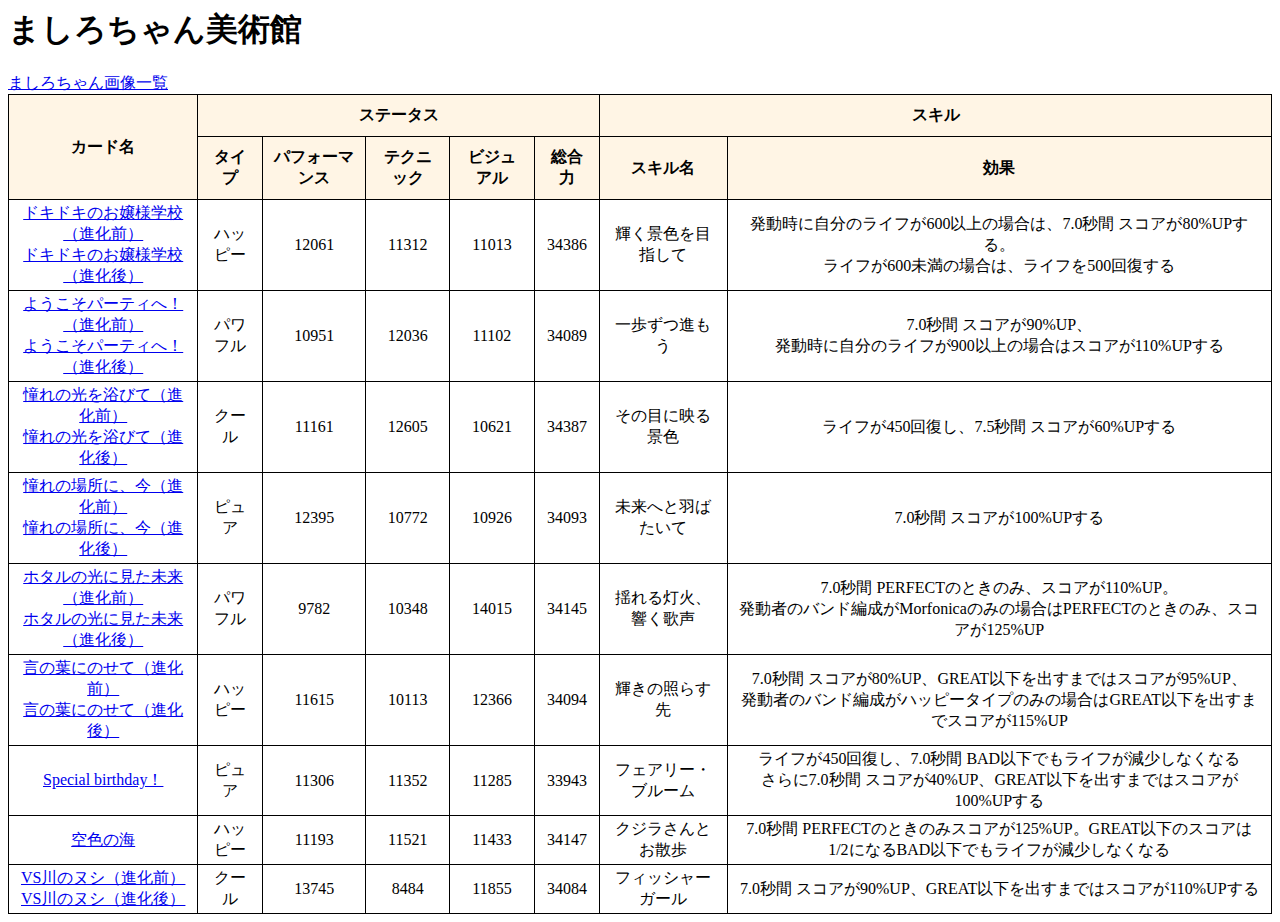
==== webapp/index.html @ dabf9b3a "新しいましろちゃんを追加" ====
<html>
	<head>
		<link rel="stylesheet" href="../css/topPage.css">
	</head>
	<body>
		<h1>ましろちゃん美術館</h1>
		<a href="./mashiro_images.html">ましろちゃん画像一覧</a>
		<table>
			<tr>
				<th rowspan="2">カード名</th>
				<th colspan="5">ステータス</th>
				<th colspan="2">スキル</th>
			</tr>
			<tr>
				<th>タイプ</th>
				<th>パフォーマンス</th>
				<th>テクニック</th>
				<th>ビジュアル</th>
				<th>総合力</th>
				<th>スキル名</th>
				<th>効果</th>
			</tr>
			<tr>
				<td>
					<a href="../image/BangDream/mashiro1.png">ドキドキのお嬢様学校（進化前）</a><br>
					<a href="../image/BangDream/mashiro2.png">ドキドキのお嬢様学校（進化後）</a>
				</td>
				<td>ハッピー</td>
				<td>12061</td>
				<td>11312</td>
				<td>11013</td>
				<td>34386</td>
				<td>輝く景色を目指して</td>
				<td>
					発動時に自分のライフが600以上の場合は、7.0秒間 スコアが80%UPする。<br>
					ライフが600未満の場合は、ライフを500回復する
				</td>
			</tr>
			<tr>
				<td>
					<a href="../image/BangDream/mashiro3.png">ようこそパーティへ！（進化前）</a><br>
					<a href="../image/BangDream/mashiro4.png">ようこそパーティへ！（進化後）</a>
				</td>
				<td>パワフル</td>
				<td>10951</td>
				<td>12036</td>
				<td>11102</td>
				<td>34089</td>
				<td>一歩ずつ進もう</td>
				<td>
					7.0秒間 スコアが90%UP、<br>
					発動時に自分のライフが900以上の場合はスコアが110%UPする
				</td>
			</tr>
			<tr>
				<td>
					<a href="../image/BangDream/mashiro5.png">憧れの光を浴びて（進化前）</a><br>
					<a href="../image/BangDream/mashiro6.png">憧れの光を浴びて（進化後）</a>
				</td>
				<td>クール</td>
				<td>11161</td>
				<td>12605</td>
				<td>10621</td>
				<td>34387</td>
				<td>その目に映る景色</td>
				<td>
					ライフが450回復し、7.5秒間 スコアが60%UPする
				</td>
			</tr>
			<tr>
				<td>
					<a href="../image/BangDream/mashiro7.png">憧れの場所に、今（進化前）</a><br>
					<a href="../image/BangDream/mashiro8.png">憧れの場所に、今（進化後）</a>
				</td>
				<td>ピュア</td>
				<td>12395</td>
				<td>10772</td>
				<td>10926</td>
				<td>34093</td>
				<td>未来へと羽ばたいて</td>
				<td>
					7.0秒間 スコアが100%UPする
				</td>
			</tr>
			<tr>
				<td>
					<a href="../image/BangDream/mashiro9.png">ホタルの光に見た未来（進化前）</a><br>
					<a href="../image/BangDream/mashiro10.png">ホタルの光に見た未来（進化後）</a>
				</td>
				<td>パワフル</td>
				<td>9782</td>
				<td>10348</td>
				<td>14015</td>
				<td>34145</td>
				<td>揺れる灯火、響く歌声</td>
				<td>
					7.0秒間 PERFECTのときのみ、スコアが110%UP。<br>
					発動者のバンド編成がMorfonicaのみの場合はPERFECTのときのみ、スコアが125%UP	
				</td>
			</tr>
			<tr>
				<td>
					<a href="../image/BangDream/mashiro11.png">言の葉にのせて（進化前）</a><br>
					<a href="../image/BangDream/mashiro12.png">言の葉にのせて（進化後）</a>
				</td>
				<td>ハッピー</td>
				<td>11615</td>
				<td>10113</td>
				<td>12366</td>
				<td>34094</td>
				<td>輝きの照らす先</td>
				<td>
					7.0秒間 スコアが80%UP、GREAT以下を出すまではスコアが95%UP、<br>
					発動者のバンド編成がハッピータイプのみの場合はGREAT以下を出すまでスコアが115%UP
				</td>
			</tr>
			<tr>
				<td>
					<a href="../image/BangDream/mashiro13.png">Special birthday！</a>
				</td>
				<td>ピュア</td>
				<td>11306</td>
				<td>11352</td>
				<td>11285</td>
				<td>33943</td>
				<td>フェアリー・ブルーム</td>
				<td>
					ライフが450回復し、7.0秒間 BAD以下でもライフが減少しなくなる<br>
					さらに7.0秒間 スコアが40%UP、GREAT以下を出すまではスコアが100%UPする
				</td>
			</tr>
			<tr>
				<td>
					<a href="../image/BangDream/mashiro14.png">空色の海</a>
				</td>
				<td>ハッピー</td>
				<td>11193</td>
				<td>11521</td>
				<td>11433</td>
				<td>34147</td>
				<td>クジラさんとお散歩</td>
				<td>
					7.0秒間 PERFECTのときのみスコアが125%UP。GREAT以下のスコアは1/2になるBAD以下でもライフが減少しなくなる
				</td>
			</tr>
			<tr>
				<td>
					<a href="../image/BangDream/mashiro15.png">VS川のヌシ（進化前）</a><br>
					<a href="../image/BangDream/mashiro16.png">VS川のヌシ（進化後）</a>
				</td>
				<td>クール</td>
				<td>13745</td>
				<td>8484</td>
				<td>11855</td>
				<td>34084</td>
				<td>フィッシャーガール</td>
				<td>
					7.0秒間 スコアが90%UP、GREAT以下を出すまではスコアが110%UPする
				</td>
			</tr>
		</table>
	</body>
</html>
---- css/topPage.css ----
table {
  border-collapse: collapse;
  width: 100%;
}
table th {/*table内のthに対して*/
  padding: 10px;/*上下左右10pxずつ*/
  background: #fff5e5;/*背景色*/
}
table td {/*table内のtdに対して*/
  padding: 3px 10px;/*上下3pxで左右10px*/
  text-align: center;
}
table th, table td {
  border: solid 1px black;
  /*実線 1px 黒*/
}
td {
}
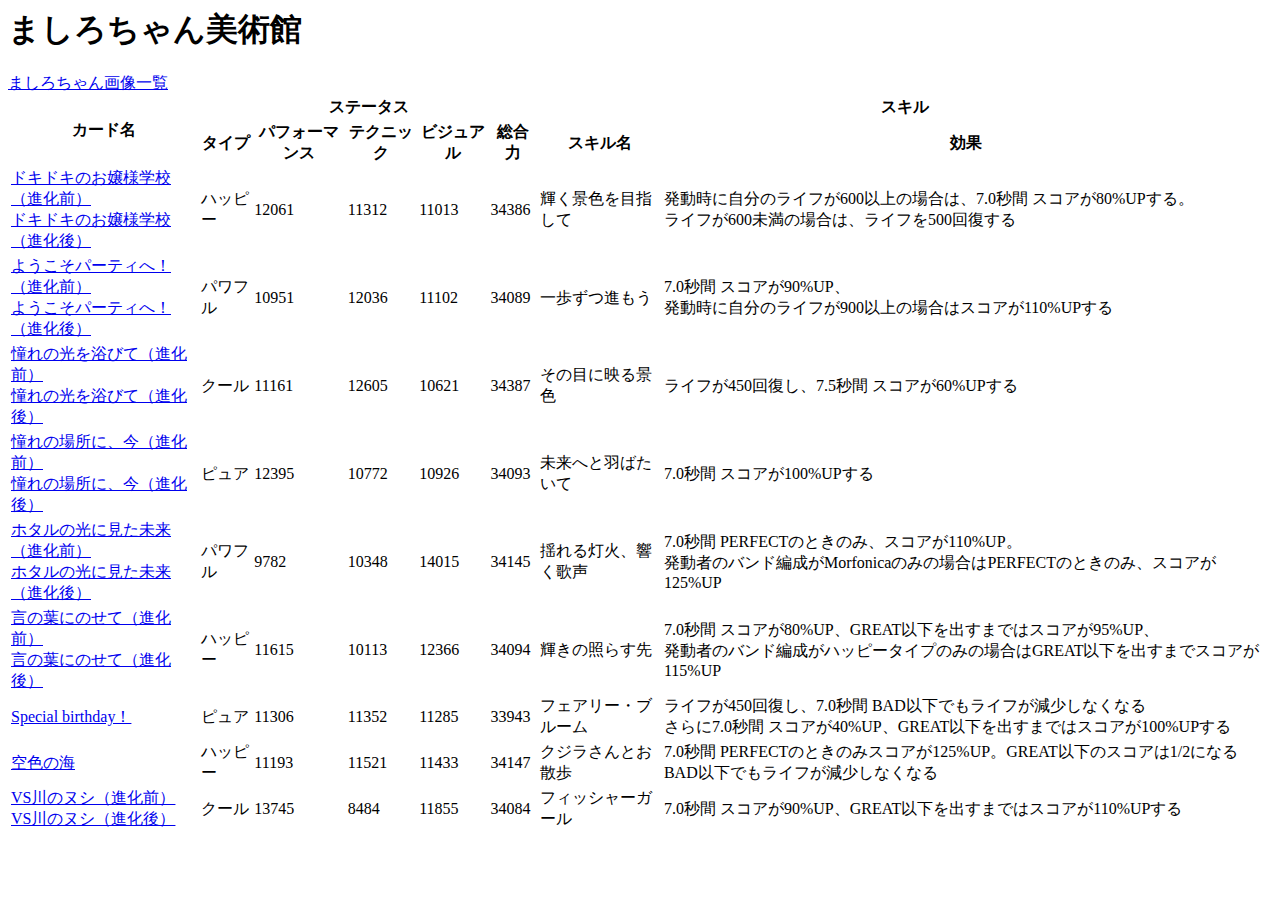
==== commit 69a14143: "TDを追加" ====
--- a/webapp/index.html
+++ b/webapp/index.html
@@ -1,5 +1,7 @@
 <html>
 	<head>
+		<title>ましろちゃん美術館</title>
+		<meta name="description" content="ましろちゃん美術館へようこそ！ここは世界一かわいい倉田ましろちゃんを眺められるサイトです。”/>
 		<link rel="stylesheet" href="../css/topPage.css">
 	</head>
 	<body>
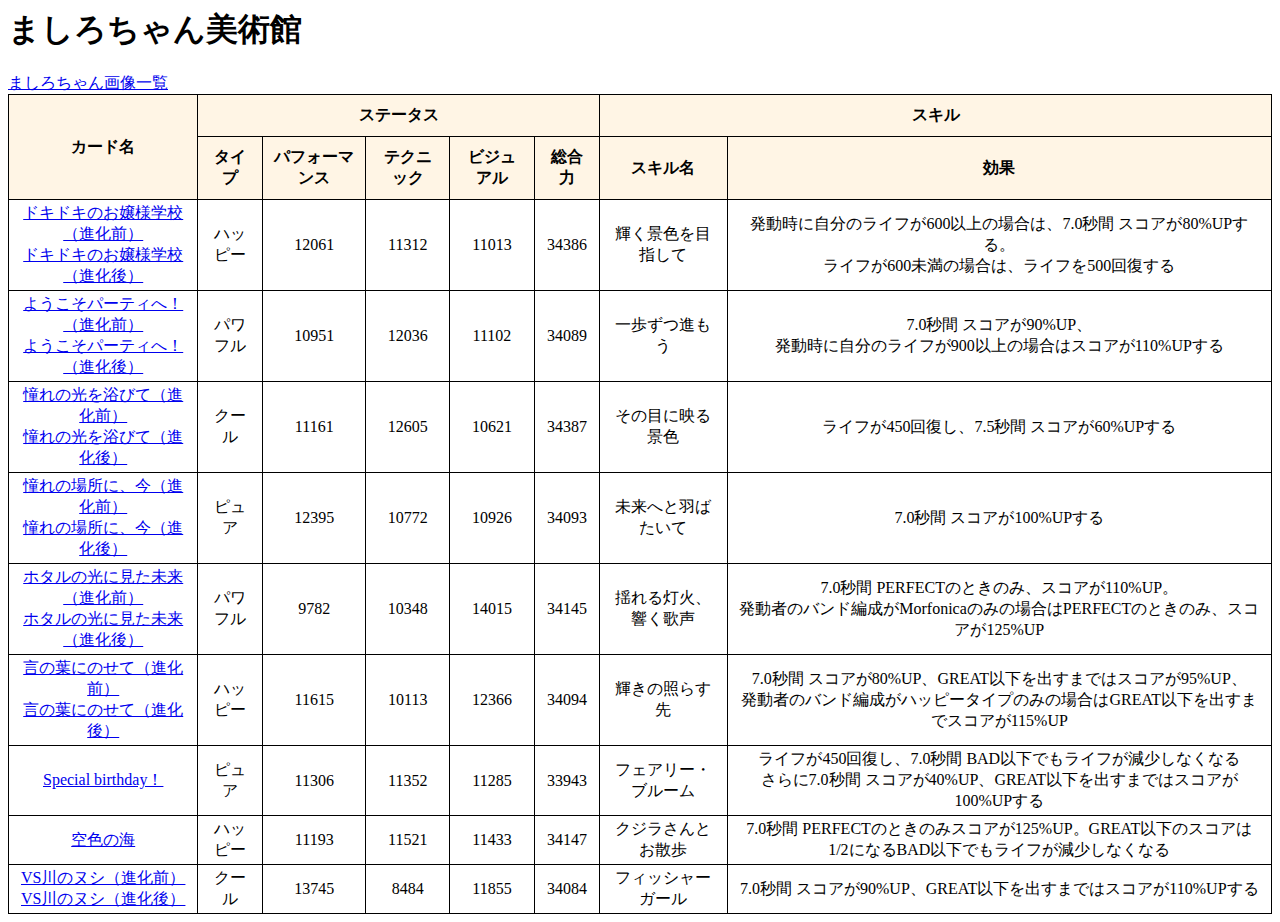
==== commit bddec71d: "TDを修正" ====
--- a/webapp/index.html
+++ b/webapp/index.html
@@ -1,7 +1,7 @@
 <html>
 	<head>
 		<title>ましろちゃん美術館</title>
-		<meta name="description" content="ましろちゃん美術館へようこそ！ここは世界一かわいい倉田ましろちゃんを眺められるサイトです。”/>
+		<meta name="description" content="ましろちゃん美術館へようこそ！ここは世界一かわいい倉田ましろちゃんを眺められるサイトです。"/>
 		<link rel="stylesheet" href="../css/topPage.css">
 	</head>
 	<body>
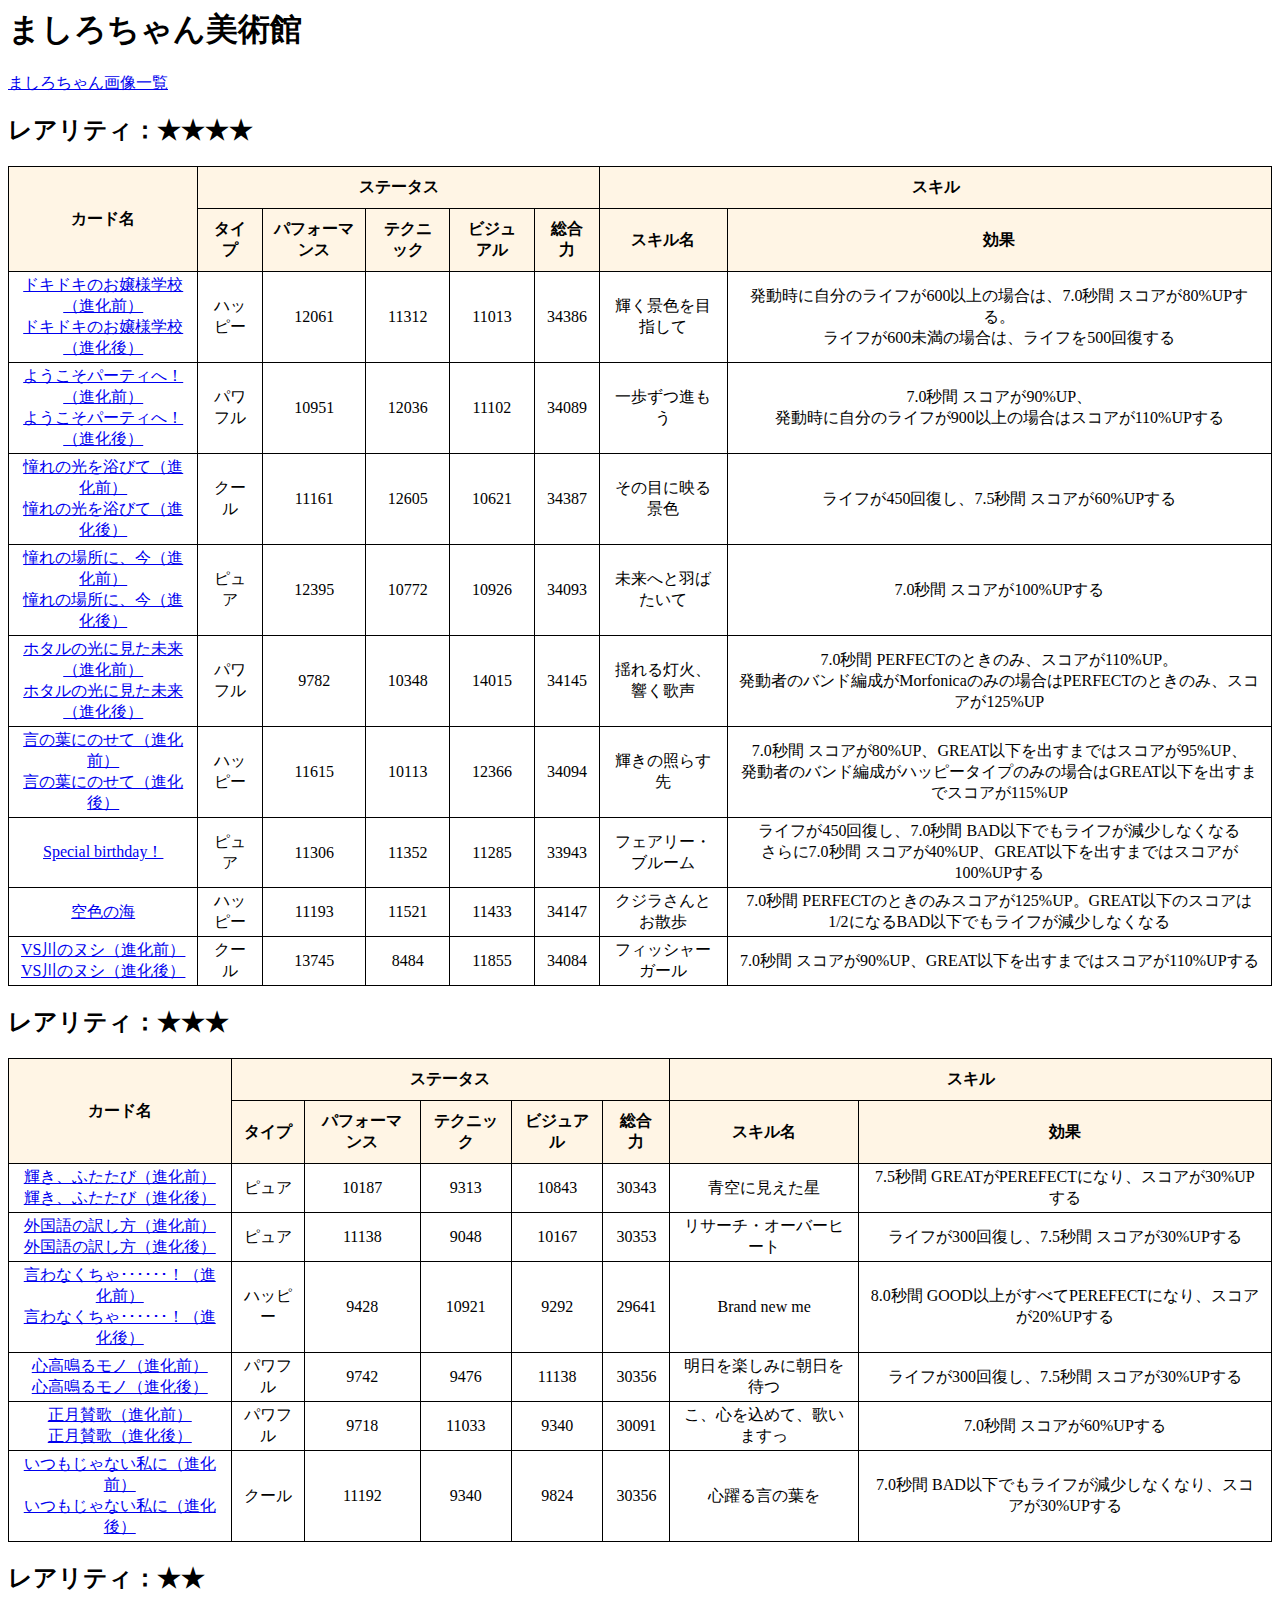
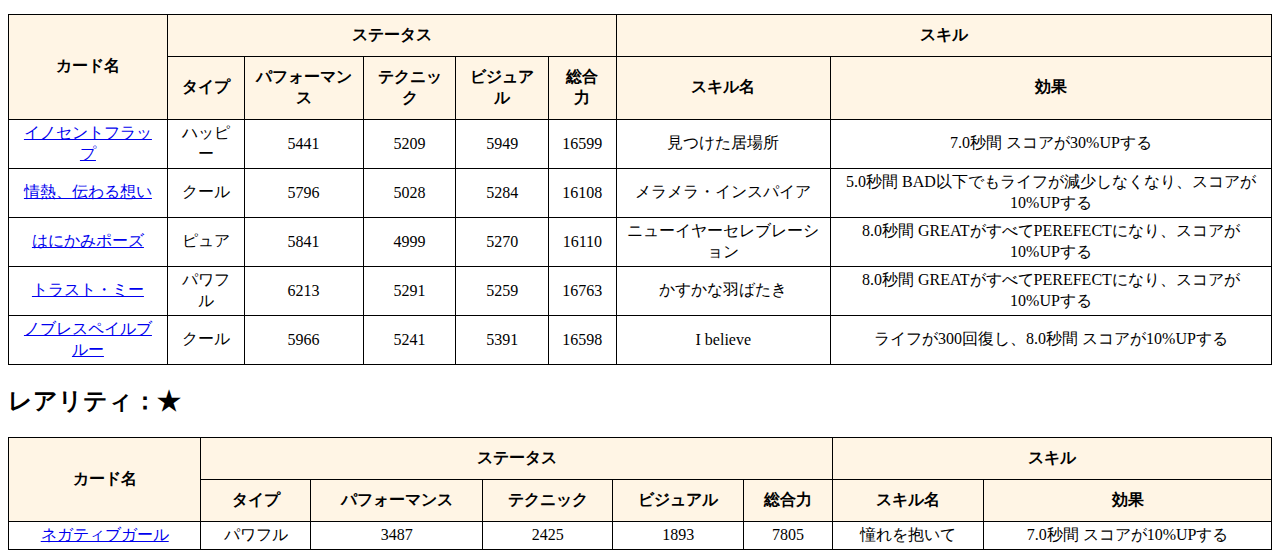
==== commit af93feac: "ましろちゃんの全画像追加" ====
--- a/webapp/index.html
+++ b/webapp/index.html
@@ -7,6 +7,7 @@
 	<body>
 		<h1>ましろちゃん美術館</h1>
 		<a href="./mashiro_images.html">ましろちゃん画像一覧</a>
+		<h2>レアリティ：★★★★</h2>
 		<table>
 			<tr>
 				<th rowspan="2">カード名</th>
@@ -24,8 +25,8 @@
 			</tr>
 			<tr>
 				<td>
-					<a href="../image/BangDream/mashiro1.png">ドキドキのお嬢様学校（進化前）</a><br>
-					<a href="../image/BangDream/mashiro2.png">ドキドキのお嬢様学校（進化後）</a>
+					<a href="../image/BangDream/4/mashiro1.png">ドキドキのお嬢様学校（進化前）</a><br>
+					<a href="../image/BangDream/4/mashiro2.png">ドキドキのお嬢様学校（進化後）</a>
 				</td>
 				<td>ハッピー</td>
 				<td>12061</td>
@@ -40,8 +41,8 @@
 			</tr>
 			<tr>
 				<td>
-					<a href="../image/BangDream/mashiro3.png">ようこそパーティへ！（進化前）</a><br>
-					<a href="../image/BangDream/mashiro4.png">ようこそパーティへ！（進化後）</a>
+					<a href="../image/BangDream/4/mashiro3.png">ようこそパーティへ！（進化前）</a><br>
+					<a href="../image/BangDream/4/mashiro4.png">ようこそパーティへ！（進化後）</a>
 				</td>
 				<td>パワフル</td>
 				<td>10951</td>
@@ -56,8 +57,8 @@
 			</tr>
 			<tr>
 				<td>
-					<a href="../image/BangDream/mashiro5.png">憧れの光を浴びて（進化前）</a><br>
-					<a href="../image/BangDream/mashiro6.png">憧れの光を浴びて（進化後）</a>
+					<a href="../image/BangDream/4/mashiro5.png">憧れの光を浴びて（進化前）</a><br>
+					<a href="../image/BangDream/4/mashiro6.png">憧れの光を浴びて（進化後）</a>
 				</td>
 				<td>クール</td>
 				<td>11161</td>
@@ -71,8 +72,8 @@
 			</tr>
 			<tr>
 				<td>
-					<a href="../image/BangDream/mashiro7.png">憧れの場所に、今（進化前）</a><br>
-					<a href="../image/BangDream/mashiro8.png">憧れの場所に、今（進化後）</a>
+					<a href="../image/BangDream/4/mashiro7.png">憧れの場所に、今（進化前）</a><br>
+					<a href="../image/BangDream/4/mashiro8.png">憧れの場所に、今（進化後）</a>
 				</td>
 				<td>ピュア</td>
 				<td>12395</td>
@@ -86,8 +87,8 @@
 			</tr>
 			<tr>
 				<td>
-					<a href="../image/BangDream/mashiro9.png">ホタルの光に見た未来（進化前）</a><br>
-					<a href="../image/BangDream/mashiro10.png">ホタルの光に見た未来（進化後）</a>
+					<a href="../image/BangDream/4/mashiro9.png">ホタルの光に見た未来（進化前）</a><br>
+					<a href="../image/BangDream/4/mashiro10.png">ホタルの光に見た未来（進化後）</a>
 				</td>
 				<td>パワフル</td>
 				<td>9782</td>
@@ -102,8 +103,8 @@
 			</tr>
 			<tr>
 				<td>
-					<a href="../image/BangDream/mashiro11.png">言の葉にのせて（進化前）</a><br>
-					<a href="../image/BangDream/mashiro12.png">言の葉にのせて（進化後）</a>
+					<a href="../image/BangDream/4/mashiro11.png">言の葉にのせて（進化前）</a><br>
+					<a href="../image/BangDream/4/mashiro12.png">言の葉にのせて（進化後）</a>
 				</td>
 				<td>ハッピー</td>
 				<td>11615</td>
@@ -118,7 +119,7 @@
 			</tr>
 			<tr>
 				<td>
-					<a href="../image/BangDream/mashiro13.png">Special birthday！</a>
+					<a href="../image/BangDream/4/mashiro13.png">Special birthday！</a>
 				</td>
 				<td>ピュア</td>
 				<td>11306</td>
@@ -133,7 +134,7 @@
 			</tr>
 			<tr>
 				<td>
-					<a href="../image/BangDream/mashiro14.png">空色の海</a>
+					<a href="../image/BangDream/4/mashiro14.png">空色の海</a>
 				</td>
 				<td>ハッピー</td>
 				<td>11193</td>
@@ -147,8 +148,8 @@
 			</tr>
 			<tr>
 				<td>
-					<a href="../image/BangDream/mashiro15.png">VS川のヌシ（進化前）</a><br>
-					<a href="../image/BangDream/mashiro16.png">VS川のヌシ（進化後）</a>
+					<a href="../image/BangDream/4/mashiro15.png">VS川のヌシ（進化前）</a><br>
+					<a href="../image/BangDream/4/mashiro16.png">VS川のヌシ（進化後）</a>
 				</td>
 				<td>クール</td>
 				<td>13745</td>
@@ -161,5 +162,230 @@
 				</td>
 			</tr>
 		</table>
+		<h2>レアリティ：★★★</h2>
+		<table>
+			<tr>
+				<th rowspan="2">カード名</th>
+				<th colspan="5">ステータス</th>
+				<th colspan="2">スキル</th>
+			</tr>
+			<tr>
+				<th>タイプ</th>
+				<th>パフォーマンス</th>
+				<th>テクニック</th>
+				<th>ビジュアル</th>
+				<th>総合力</th>
+				<th>スキル名</th>
+				<th>効果</th>
+			</tr>
+			<tr>
+				<td>
+					<a href="../image/BangDream/3/mashiro1.png">輝き、ふたたび（進化前）</a><br>
+					<a href="../image/BangDream/3/mashiro2.png">輝き、ふたたび（進化後）</a>
+				</td>
+				<td>ピュア</td>
+				<td>10187</td>
+				<td>9313</td>
+				<td>10843</td>
+				<td>30343</td>
+				<td>青空に見えた星</td>
+				<td>
+					7.5秒間 GREATがPEREFECTになり、スコアが30%UPする
+				</td>
+			</tr>
+			<tr>
+				<td>
+					<a href="../image/BangDream/3/mashiro3.png">外国語の訳し方（進化前）</a><br>
+					<a href="../image/BangDream/3/mashiro4.png">外国語の訳し方（進化後）</a>
+				</td>
+				<td>ピュア</td>
+				<td>11138</td>
+				<td>9048</td>
+				<td>10167</td>
+				<td>30353</td>
+				<td>リサーチ・オーバーヒート</td>
+				<td>
+					ライフが300回復し、7.5秒間 スコアが30%UPする
+				</td>
+			</tr>
+			<tr>
+				<td>
+					<a href="../image/BangDream/3/mashiro5.png">言わなくちゃ･･････！（進化前）</a><br>
+					<a href="../image/BangDream/3/mashiro6.png">言わなくちゃ･･････！（進化後）</a>
+				</td>
+				<td>ハッピー</td>
+				<td>9428</td>
+				<td>10921</td>
+				<td>9292</td>
+				<td>29641</td>
+				<td>Brand new me</td>
+				<td>
+					8.0秒間 GOOD以上がすべてPEREFECTになり、スコアが20%UPする
+				</td>
+			</tr>
+			<tr>
+				<td>
+					<a href="../image/BangDream/3/mashiro7.png">心高鳴るモノ（進化前）</a><br>
+					<a href="../image/BangDream/3/mashiro8.png">心高鳴るモノ（進化後）</a>
+				</td>
+				<td>パワフル</td>
+				<td>9742</td>
+				<td>9476</td>
+				<td>11138</td>
+				<td>30356</td>
+				<td>明日を楽しみに朝日を待つ</td>
+				<td>
+					ライフが300回復し、7.5秒間 スコアが30%UPする
+				</td>
+			</tr>
+			<tr>
+				<td>
+					<a href="../image/BangDream/3/mashiro9.png">正月賛歌（進化前）</a><br>
+					<a href="../image/BangDream/3/mashiro10.png">正月賛歌（進化後）</a>
+				</td>
+				<td>パワフル</td>
+				<td>9718</td>
+				<td>11033</td>
+				<td>9340</td>
+				<td>30091</td>
+				<td>こ、心を込めて、歌いますっ</td>
+				<td>
+					7.0秒間 スコアが60%UPする
+				</td>
+			</tr>
+			<tr>
+				<td>
+					<a href="../image/BangDream/3/mashiro11.png">いつもじゃない私に（進化前）</a><br>
+					<a href="../image/BangDream/3/mashiro12.png">いつもじゃない私に（進化後）</a>
+				</td>
+				<td>クール</td>
+				<td>11192</td>
+				<td>9340</td>
+				<td>9824</td>
+				<td>30356</td>
+				<td>心躍る言の葉を</td>
+				<td>
+					7.0秒間 BAD以下でもライフが減少しなくなり、スコアが30%UPする
+				</td>
+			</tr>
+		</table>
+		<h2>レアリティ：★★</h2>
+		<table>
+			<tr>
+				<th rowspan="2">カード名</th>
+				<th colspan="5">ステータス</th>
+				<th colspan="2">スキル</th>
+			</tr>
+			<tr>
+				<th>タイプ</th>
+				<th>パフォーマンス</th>
+				<th>テクニック</th>
+				<th>ビジュアル</th>
+				<th>総合力</th>
+				<th>スキル名</th>
+				<th>効果</th>
+			</tr>
+			<tr>
+				<td>
+					<a href="../image/BangDream/2/mashiro1.png">イノセントフラップ</a>
+				</td>
+				<td>ハッピー</td>
+				<td>5441</td>
+				<td>5209</td>
+				<td>5949</td>
+				<td>16599</td>
+				<td>見つけた居場所</td>
+				<td>
+					7.0秒間 スコアが30%UPする
+				</td>
+			</tr>
+			<tr>
+				<td>
+					<a href="../image/BangDream/2/mashiro2.png">情熱、伝わる想い</a>
+				</td>
+				<td>クール</td>
+				<td>5796</td>
+				<td>5028</td>
+				<td>5284</td>
+				<td>16108</td>
+				<td>メラメラ・インスパイア</td>
+				<td>
+					5.0秒間 BAD以下でもライフが減少しなくなり、スコアが10%UPする
+				</td>
+			</tr>
+			<tr>
+				<td>
+					<a href="../image/BangDream/2/mashiro3.png">はにかみポーズ</a>
+				</td>
+				<td>ピュア</td>
+				<td>5841</td>
+				<td>4999</td>
+				<td>5270</td>
+				<td>16110</td>
+				<td>ニューイヤーセレブレーション</td>
+				<td>
+					8.0秒間 GREATがすべてPEREFECTになり、スコアが10%UPする
+				</td>
+			</tr>
+			<tr>
+				<td>
+					<a href="../image/BangDream/2/mashiro4.png">トラスト・ミー</a>
+				</td>
+				<td>パワフル</td>
+				<td>6213</td>
+				<td>5291</td>
+				<td>5259</td>
+				<td>16763</td>
+				<td>かすかな羽ばたき</td>
+				<td>
+					8.0秒間 GREATがすべてPEREFECTになり、スコアが10%UPする
+				</td>
+			</tr>
+			<tr>
+				<td>
+					<a href="../image/BangDream/2/mashiro5.png">ノブレスペイルブルー</a>
+				</td>
+				<td>クール</td>
+				<td>5966</td>
+				<td>5241</td>
+				<td>5391</td>
+				<td>16598</td>
+				<td>I believe</td>
+				<td>
+					ライフが300回復し、8.0秒間 スコアが10%UPする
+				</td>
+			</tr>
+		</table>
+		<h2>レアリティ：★</h2>
+		<table>
+			<tr>
+				<th rowspan="2">カード名</th>
+				<th colspan="5">ステータス</th>
+				<th colspan="2">スキル</th>
+			</tr>
+			<tr>
+				<th>タイプ</th>
+				<th>パフォーマンス</th>
+				<th>テクニック</th>
+				<th>ビジュアル</th>
+				<th>総合力</th>
+				<th>スキル名</th>
+				<th>効果</th>
+			</tr>
+			<tr>
+				<td>
+					<a href="../image/BangDream/1/mashiro1.png">ネガティブガール</a>
+				</td>
+				<td>パワフル</td>
+				<td>3487</td>
+				<td>2425</td>
+				<td>1893</td>
+				<td>7805</td>
+				<td>憧れを抱いて</td>
+				<td>
+					7.0秒間 スコアが10%UPする
+				</td>
+			</tr>
+		</table>
 	</body>
 </html>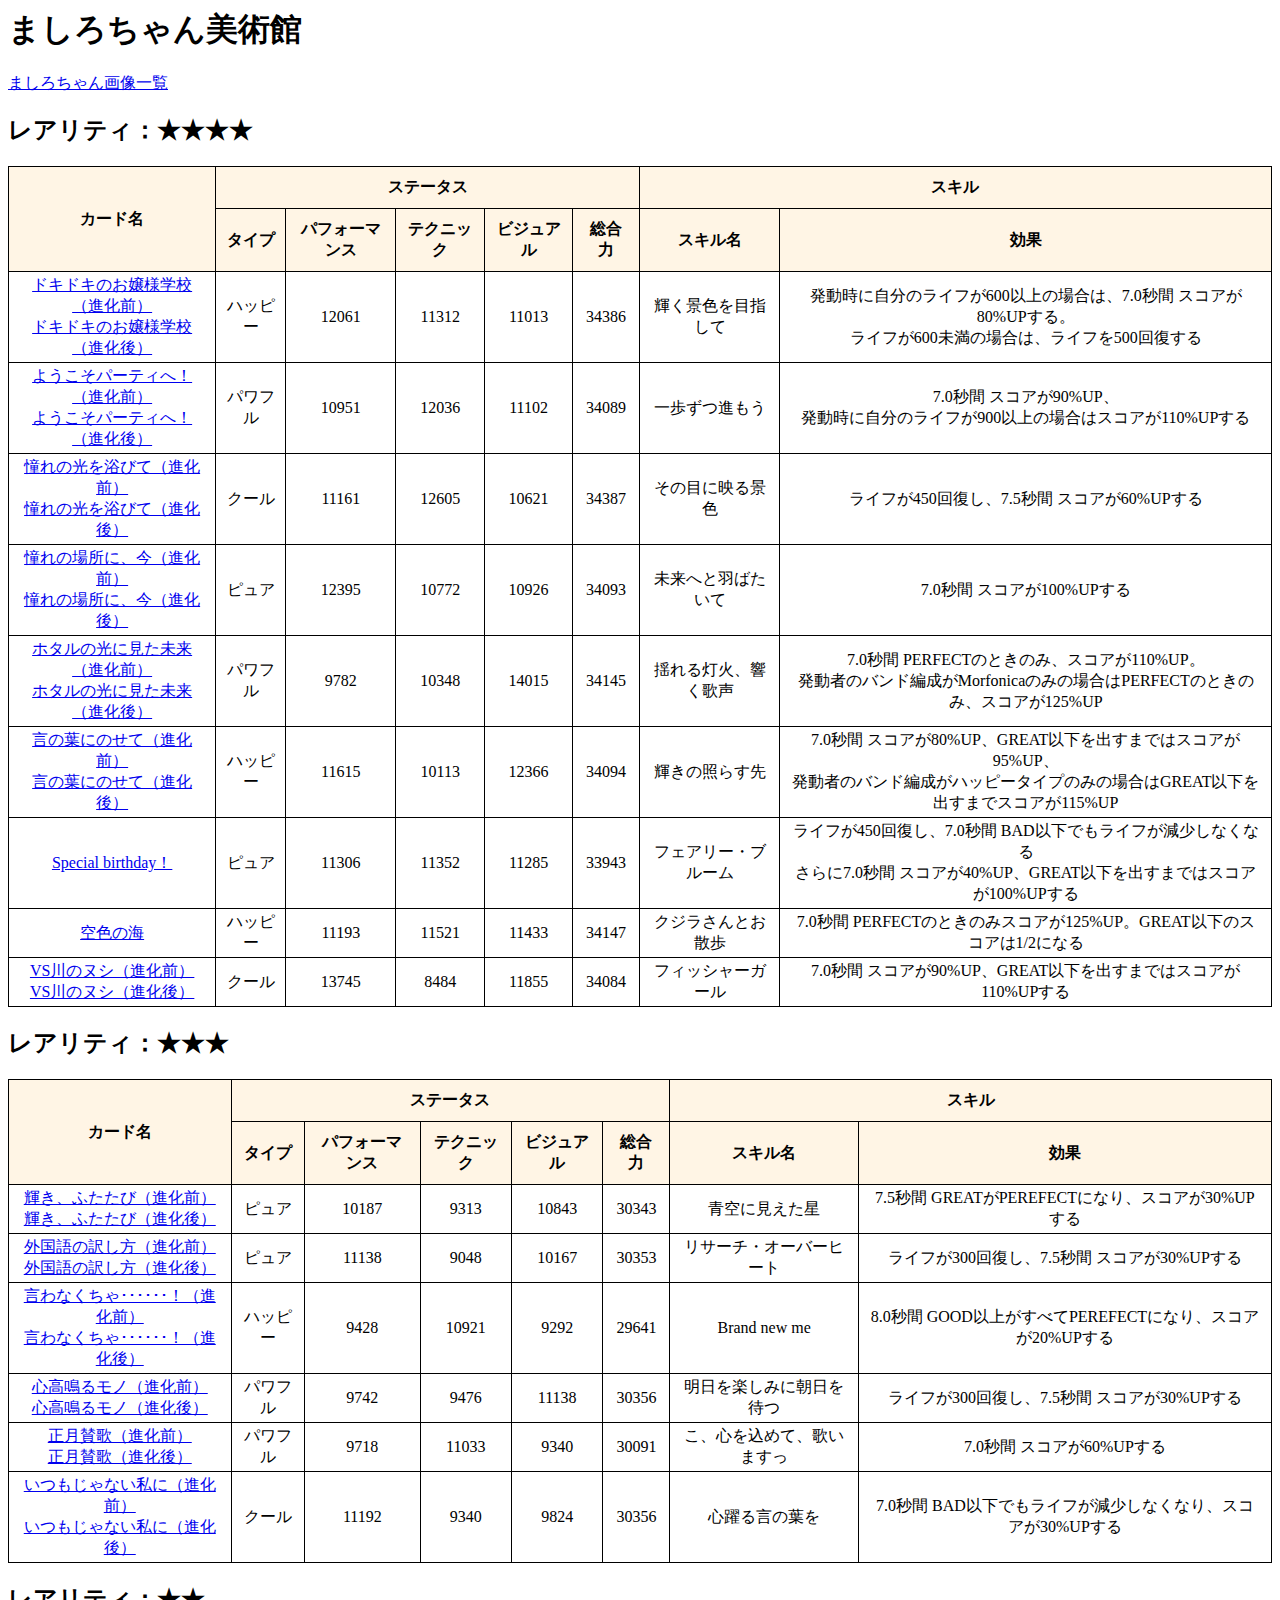
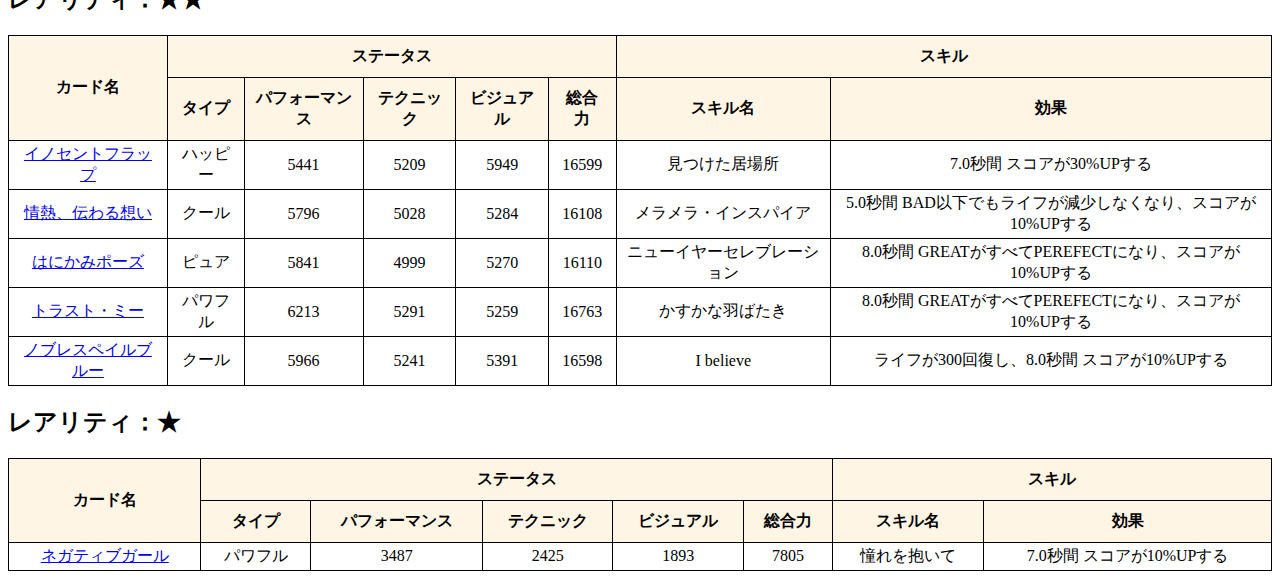
==== commit 6ec8bf43: "修正" ====
--- a/webapp/index.html
+++ b/webapp/index.html
@@ -143,7 +143,7 @@
 				<td>34147</td>
 				<td>クジラさんとお散歩</td>
 				<td>
-					7.0秒間 PERFECTのときのみスコアが125%UP。GREAT以下のスコアは1/2になるBAD以下でもライフが減少しなくなる
+					7.0秒間 PERFECTのときのみスコアが125%UP。GREAT以下のスコアは1/2になる
 				</td>
 			</tr>
 			<tr>
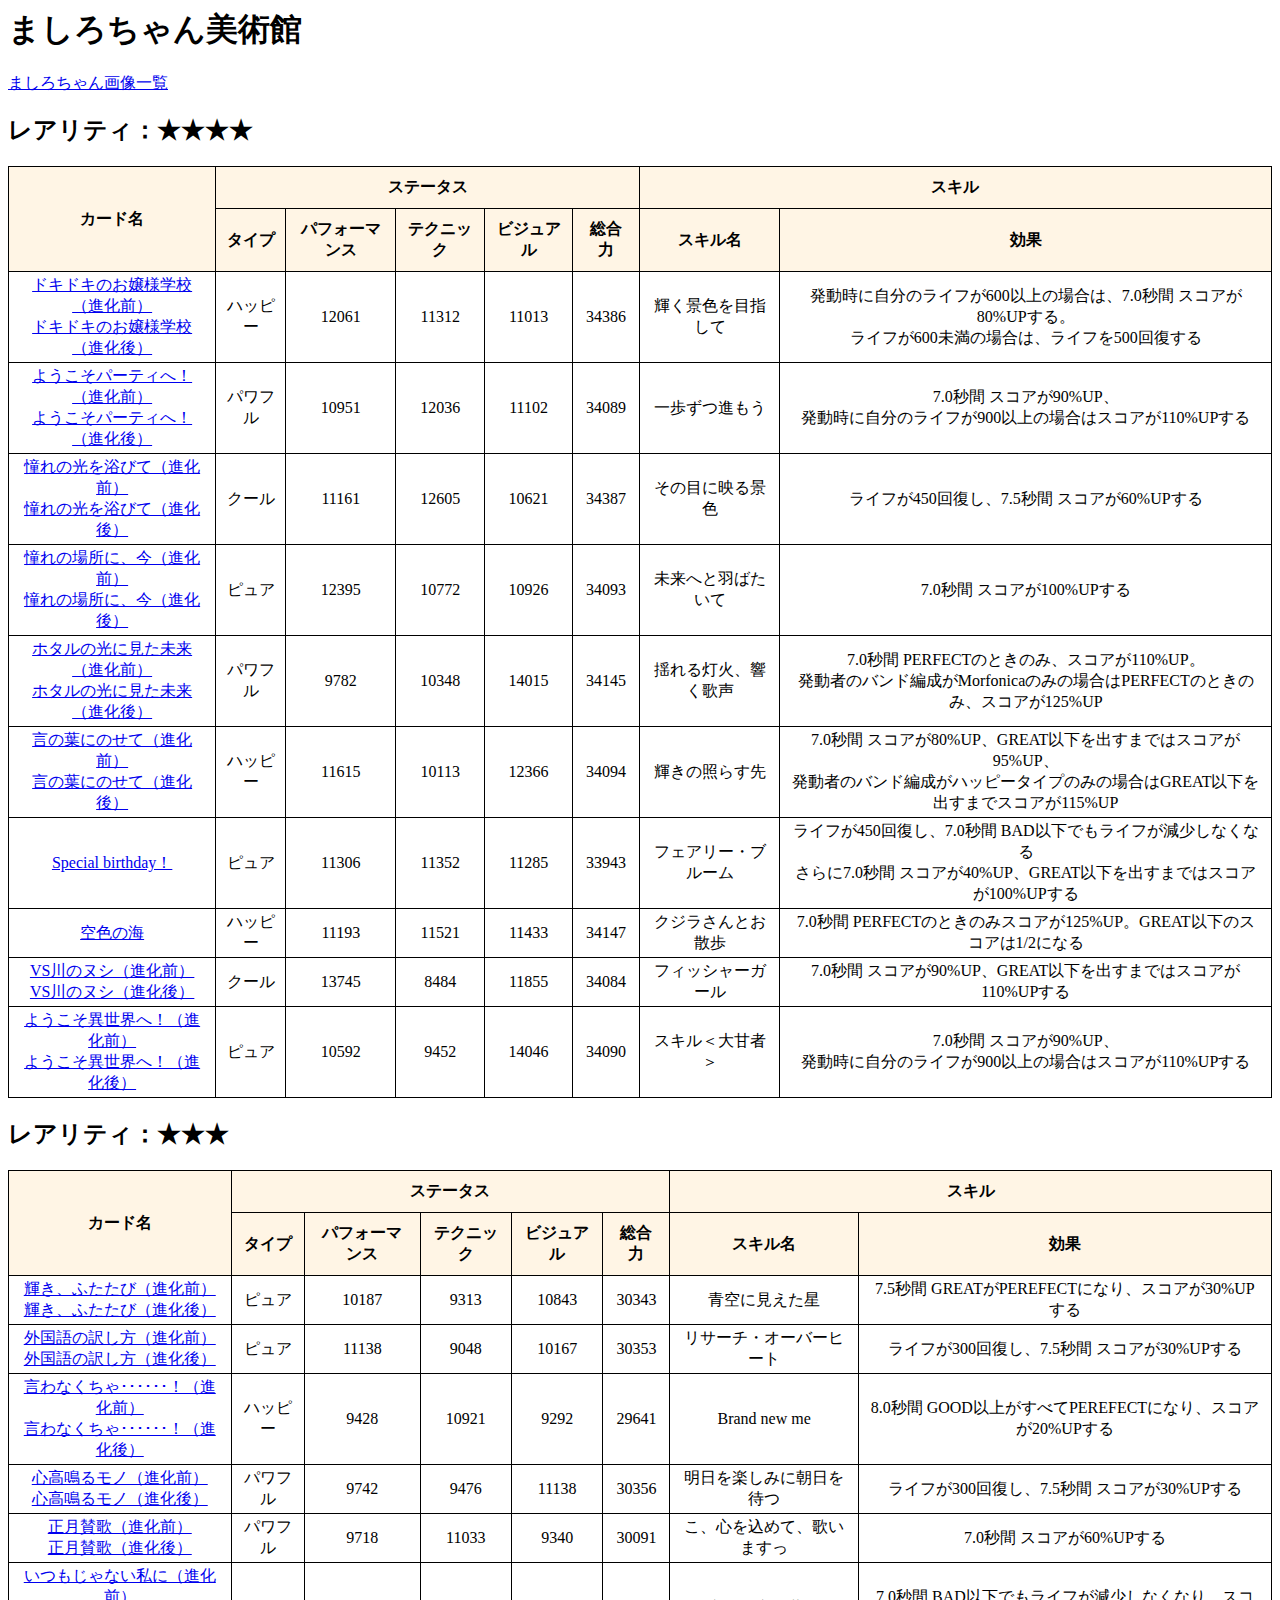
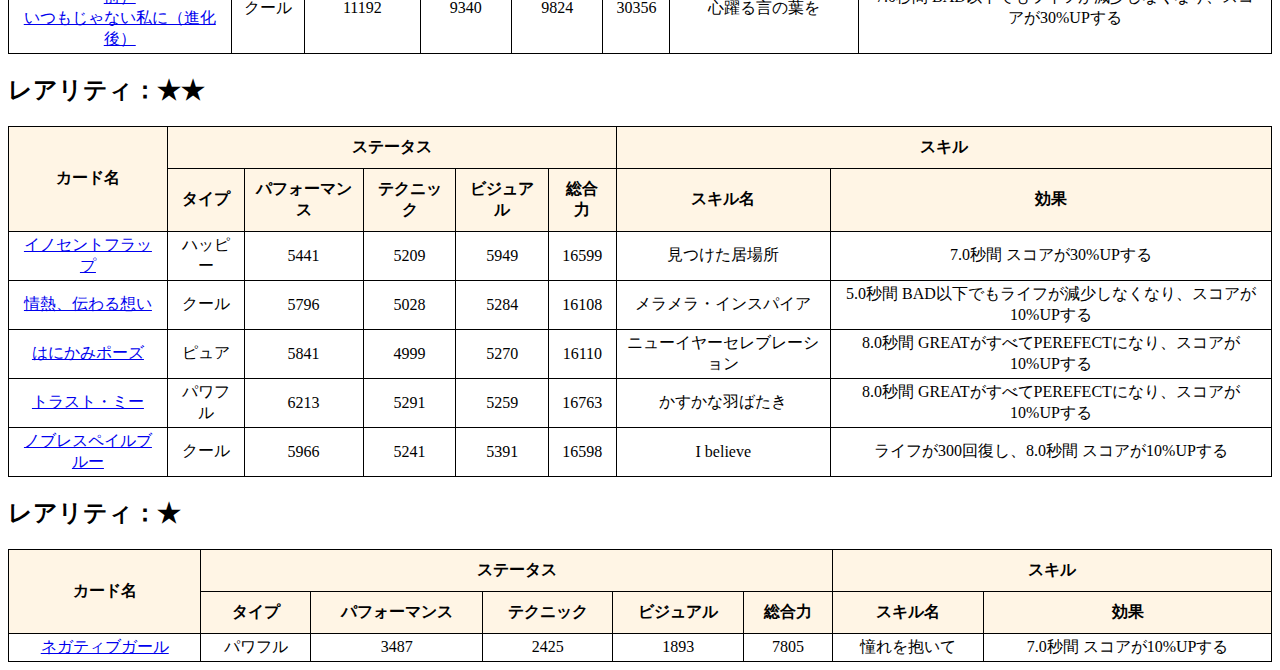
==== commit dec38ec6: "新しいましろちゃん追加" ====
--- a/webapp/index.html
+++ b/webapp/index.html
@@ -161,6 +161,22 @@
 					7.0秒間 スコアが90%UP、GREAT以下を出すまではスコアが110%UPする
 				</td>
 			</tr>
+			<tr>
+				<td>
+					<a href="../image/BangDream/4/mashiro17.png">ようこそ異世界へ！（進化前）</a><br>
+					<a href="../image/BangDream/4/mashiro18.png">ようこそ異世界へ！（進化後）</a>
+				</td>
+				<td>ピュア</td>
+				<td>10592</td>
+				<td>9452</td>
+				<td>14046</td>
+				<td>34090</td>
+				<td>スキル＜大甘者＞</td>
+				<td>
+					7.0秒間 スコアが90%UP、<br>
+					発動時に自分のライフが900以上の場合はスコアが110%UPする
+				</td>
+			</tr>
 		</table>
 		<h2>レアリティ：★★★</h2>
 		<table>
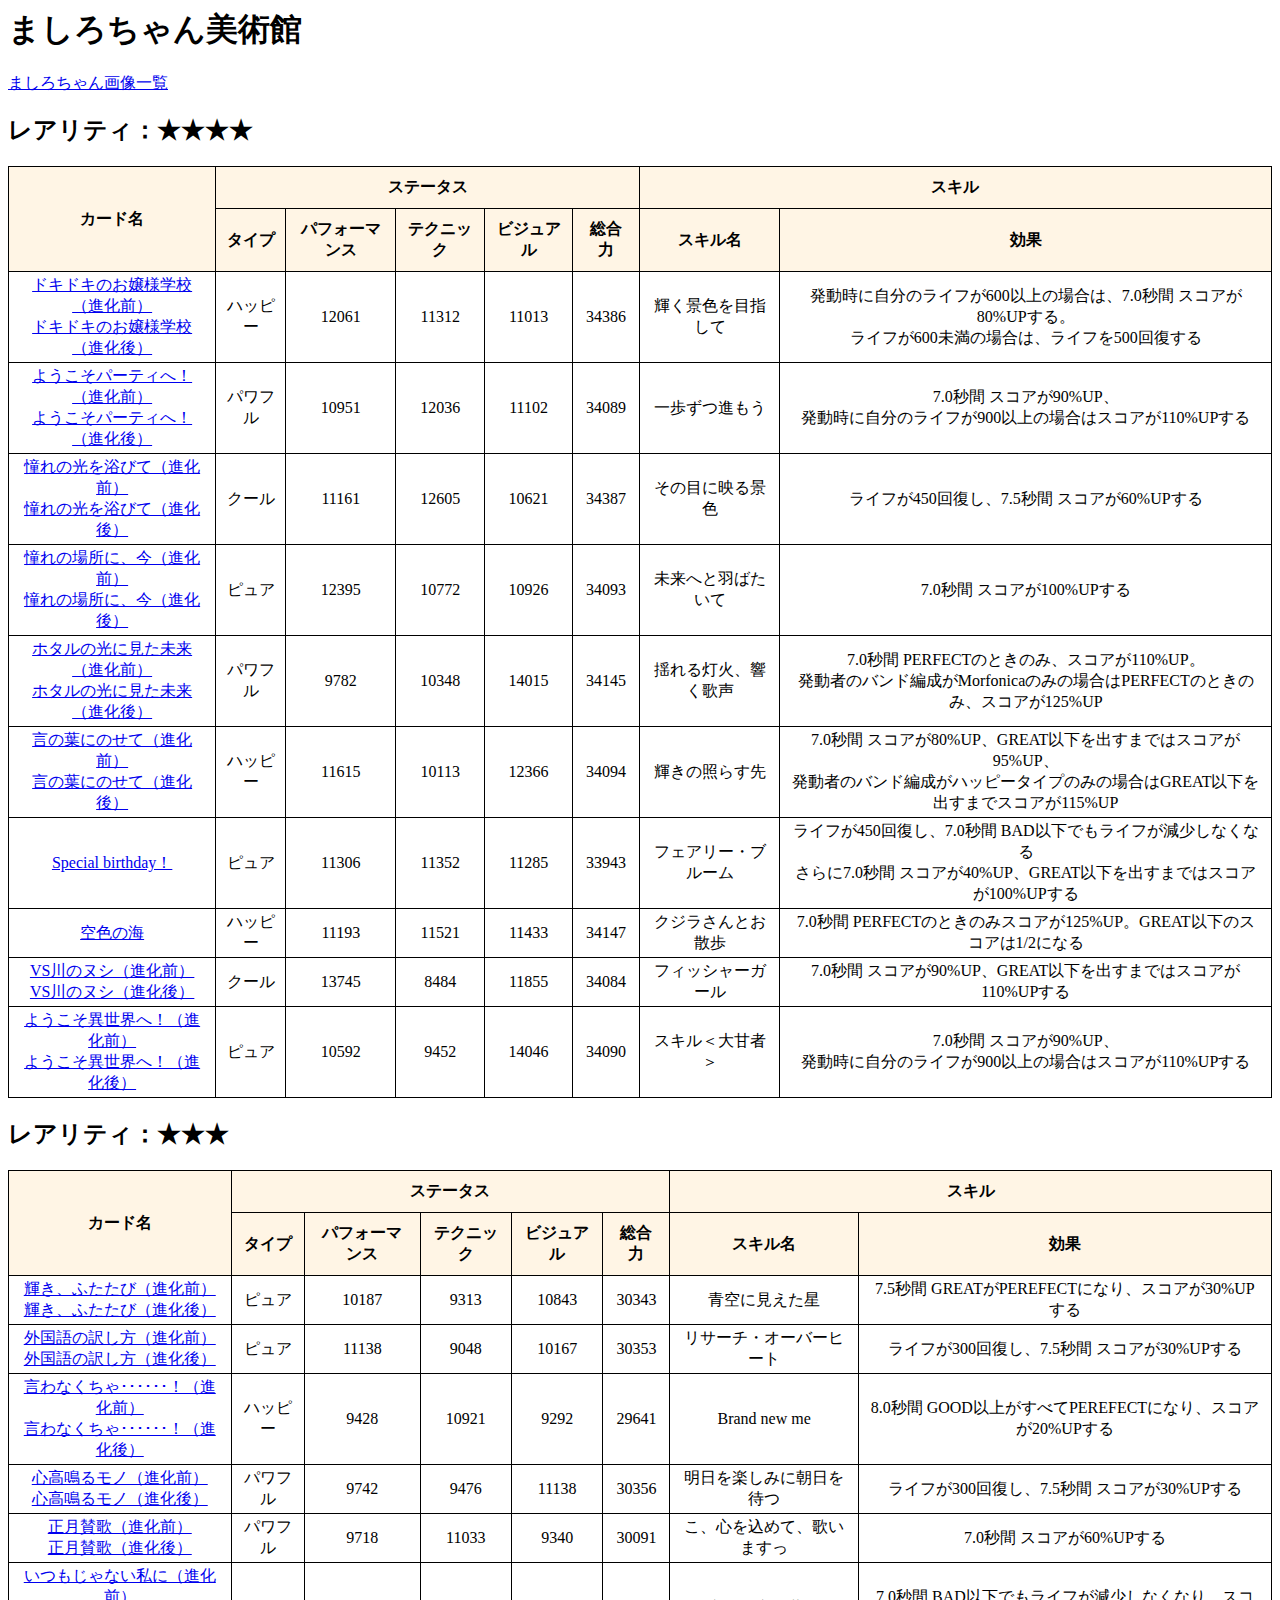
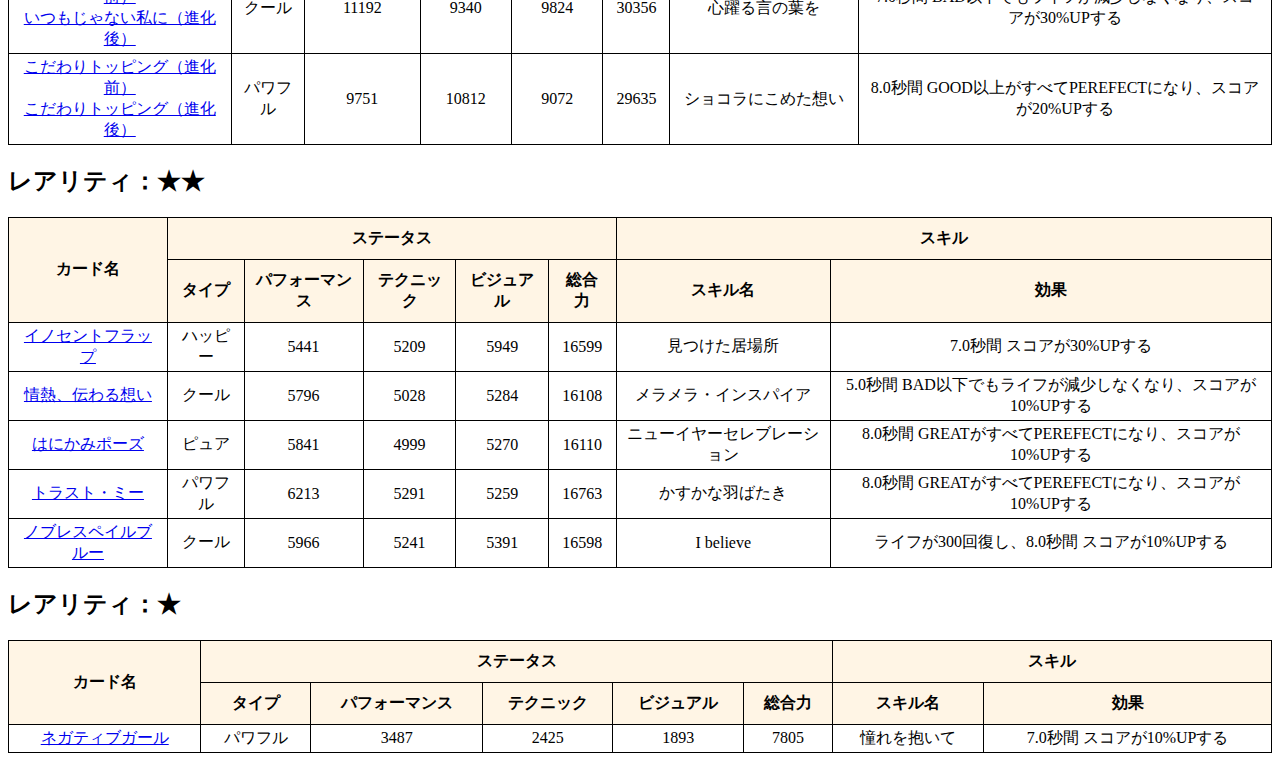
==== commit 00af78f0: "新しいましろちゃん追加" ====
--- a/webapp/index.html
+++ b/webapp/index.html
@@ -284,6 +284,21 @@
 					7.0秒間 BAD以下でもライフが減少しなくなり、スコアが30%UPする
 				</td>
 			</tr>
+			<tr>
+				<td>
+					<a href="../image/BangDream/3/mashiro13.png">こだわりトッピング（進化前）</a><br>
+					<a href="../image/BangDream/3/mashiro14.png">こだわりトッピング（進化後）</a>
+				</td>
+				<td>パワフル</td>
+				<td>9751</td>
+				<td>10812</td>
+				<td>9072</td>
+				<td>29635</td>
+				<td>ショコラにこめた想い</td>
+				<td>
+					8.0秒間 GOOD以上がすべてPEREFECTになり、スコアが20%UPする
+				</td>
+			</tr>
 		</table>
 		<h2>レアリティ：★★</h2>
 		<table>
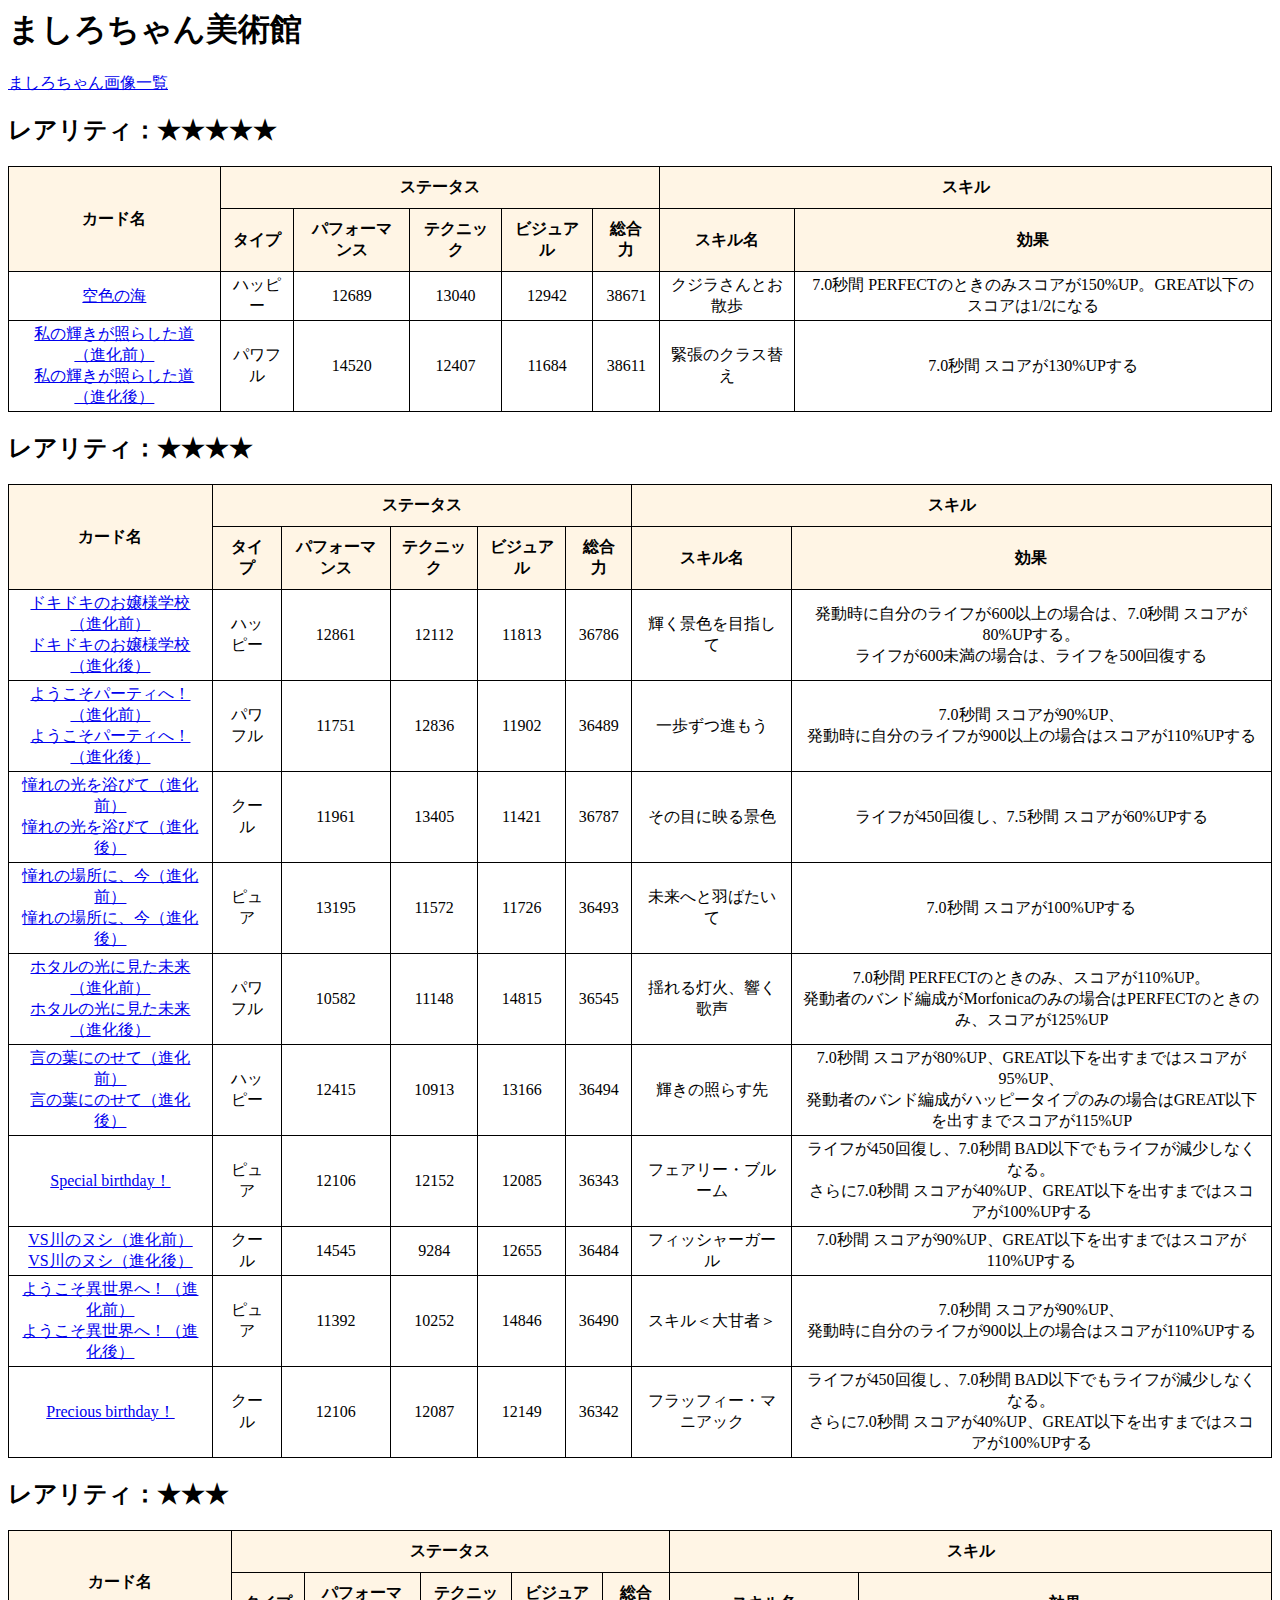
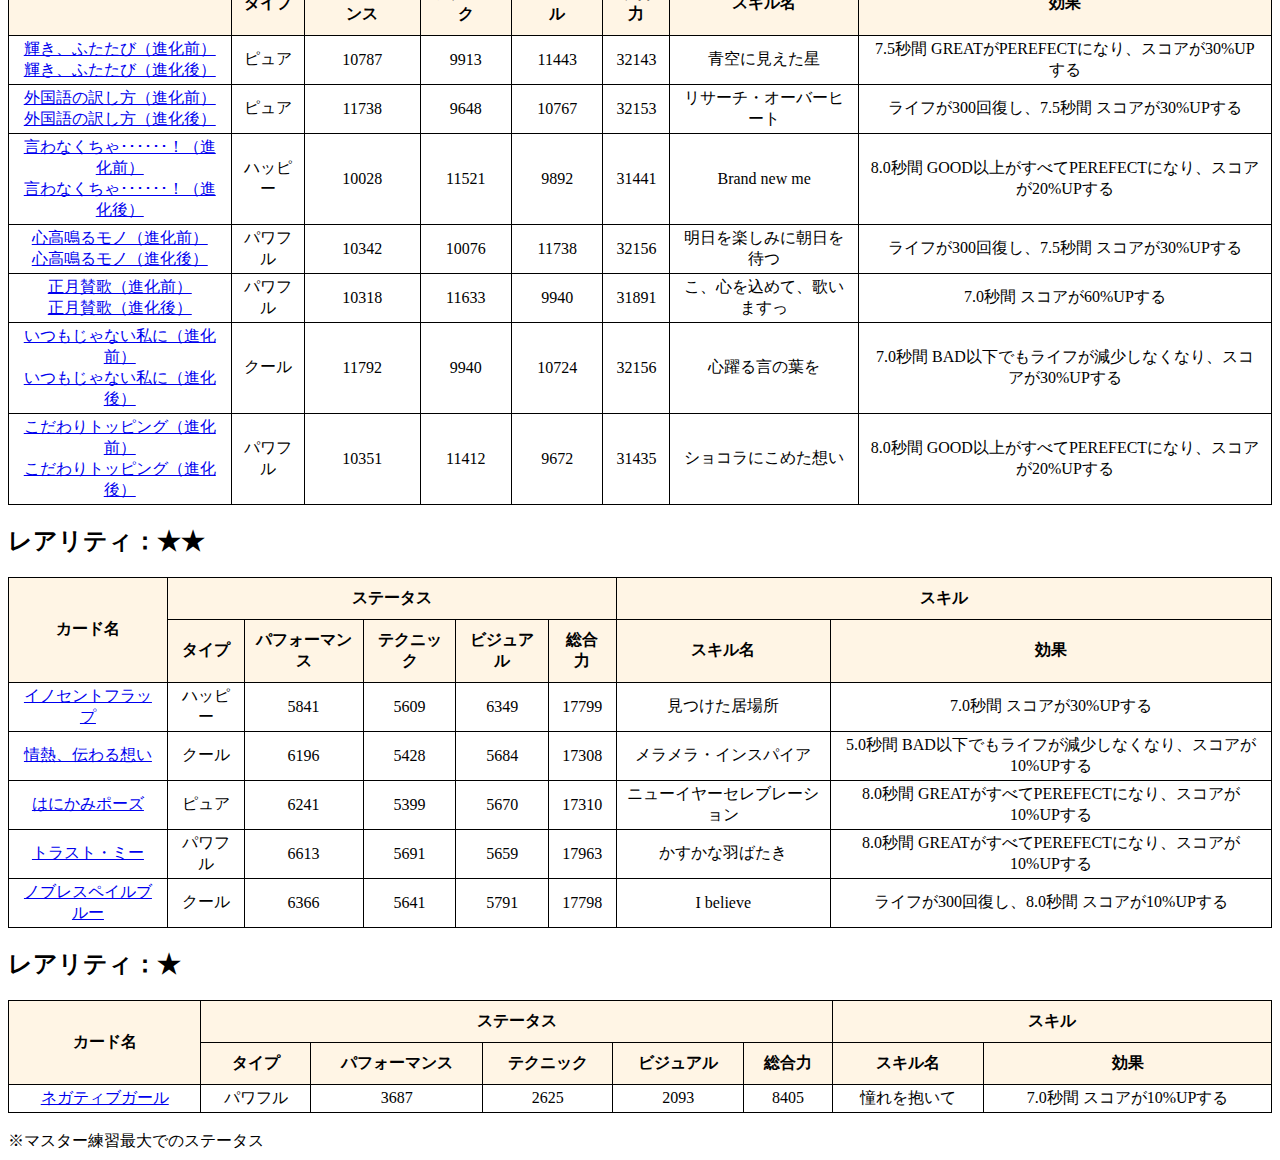
==== commit a42ab9af: "新しいましろちゃん追加、アプデ対応" ====
--- a/webapp/index.html
+++ b/webapp/index.html
@@ -7,7 +7,7 @@
 	<body>
 		<h1>ましろちゃん美術館</h1>
 		<a href="./mashiro_images.html">ましろちゃん画像一覧</a>
-		<h2>レアリティ：★★★★</h2>
+		<h2>レアリティ：★★★★★</h2>
 		<table>
 			<tr>
 				<th rowspan="2">カード名</th>
@@ -25,160 +25,35 @@
 			</tr>
 			<tr>
 				<td>
-					<a href="../image/BangDream/4/mashiro1.png">ドキドキのお嬢様学校（進化前）</a><br>
-					<a href="../image/BangDream/4/mashiro2.png">ドキドキのお嬢様学校（進化後）</a>
+					<a href="../image/BangDream/5/mashiro1.png">空色の海</a>
 				</td>
 				<td>ハッピー</td>
-				<td>12061</td>
-				<td>11312</td>
-				<td>11013</td>
-				<td>34386</td>
-				<td>輝く景色を目指して</td>
-				<td>
-					発動時に自分のライフが600以上の場合は、7.0秒間 スコアが80%UPする。<br>
-					ライフが600未満の場合は、ライフを500回復する
-				</td>
-			</tr>
-			<tr>
-				<td>
-					<a href="../image/BangDream/4/mashiro3.png">ようこそパーティへ！（進化前）</a><br>
-					<a href="../image/BangDream/4/mashiro4.png">ようこそパーティへ！（進化後）</a>
-				</td>
-				<td>パワフル</td>
-				<td>10951</td>
-				<td>12036</td>
-				<td>11102</td>
-				<td>34089</td>
-				<td>一歩ずつ進もう</td>
-				<td>
-					7.0秒間 スコアが90%UP、<br>
-					発動時に自分のライフが900以上の場合はスコアが110%UPする
-				</td>
-			</tr>
-			<tr>
-				<td>
-					<a href="../image/BangDream/4/mashiro5.png">憧れの光を浴びて（進化前）</a><br>
-					<a href="../image/BangDream/4/mashiro6.png">憧れの光を浴びて（進化後）</a>
-				</td>
-				<td>クール</td>
-				<td>11161</td>
-				<td>12605</td>
-				<td>10621</td>
-				<td>34387</td>
-				<td>その目に映る景色</td>
-				<td>
-					ライフが450回復し、7.5秒間 スコアが60%UPする
-				</td>
-			</tr>
-			<tr>
-				<td>
-					<a href="../image/BangDream/4/mashiro7.png">憧れの場所に、今（進化前）</a><br>
-					<a href="../image/BangDream/4/mashiro8.png">憧れの場所に、今（進化後）</a>
-				</td>
-				<td>ピュア</td>
-				<td>12395</td>
-				<td>10772</td>
-				<td>10926</td>
-				<td>34093</td>
-				<td>未来へと羽ばたいて</td>
-				<td>
-					7.0秒間 スコアが100%UPする
-				</td>
-			</tr>
-			<tr>
-				<td>
-					<a href="../image/BangDream/4/mashiro9.png">ホタルの光に見た未来（進化前）</a><br>
-					<a href="../image/BangDream/4/mashiro10.png">ホタルの光に見た未来（進化後）</a>
-				</td>
-				<td>パワフル</td>
-				<td>9782</td>
-				<td>10348</td>
-				<td>14015</td>
-				<td>34145</td>
-				<td>揺れる灯火、響く歌声</td>
-				<td>
-					7.0秒間 PERFECTのときのみ、スコアが110%UP。<br>
-					発動者のバンド編成がMorfonicaのみの場合はPERFECTのときのみ、スコアが125%UP	
-				</td>
-			</tr>
-			<tr>
-				<td>
-					<a href="../image/BangDream/4/mashiro11.png">言の葉にのせて（進化前）</a><br>
-					<a href="../image/BangDream/4/mashiro12.png">言の葉にのせて（進化後）</a>
-				</td>
-				<td>ハッピー</td>
-				<td>11615</td>
-				<td>10113</td>
-				<td>12366</td>
-				<td>34094</td>
-				<td>輝きの照らす先</td>
-				<td>
-					7.0秒間 スコアが80%UP、GREAT以下を出すまではスコアが95%UP、<br>
-					発動者のバンド編成がハッピータイプのみの場合はGREAT以下を出すまでスコアが115%UP
-				</td>
-			</tr>
-			<tr>
-				<td>
-					<a href="../image/BangDream/4/mashiro13.png">Special birthday！</a>
-				</td>
-				<td>ピュア</td>
-				<td>11306</td>
-				<td>11352</td>
-				<td>11285</td>
-				<td>33943</td>
-				<td>フェアリー・ブルーム</td>
-				<td>
-					ライフが450回復し、7.0秒間 BAD以下でもライフが減少しなくなる<br>
-					さらに7.0秒間 スコアが40%UP、GREAT以下を出すまではスコアが100%UPする
-				</td>
-			</tr>
-			<tr>
-				<td>
-					<a href="../image/BangDream/4/mashiro14.png">空色の海</a>
-				</td>
-				<td>ハッピー</td>
-				<td>11193</td>
-				<td>11521</td>
-				<td>11433</td>
-				<td>34147</td>
+				<td>12689</td>
+				<td>13040</td>
+				<td>12942</td>
+				<td>38671</td>
 				<td>クジラさんとお散歩</td>
 				<td>
-					7.0秒間 PERFECTのときのみスコアが125%UP。GREAT以下のスコアは1/2になる
-				</td>
-			</tr>
-			<tr>
-				<td>
-					<a href="../image/BangDream/4/mashiro15.png">VS川のヌシ（進化前）</a><br>
-					<a href="../image/BangDream/4/mashiro16.png">VS川のヌシ（進化後）</a>
-				</td>
-				<td>クール</td>
-				<td>13745</td>
-				<td>8484</td>
-				<td>11855</td>
-				<td>34084</td>
-				<td>フィッシャーガール</td>
-				<td>
-					7.0秒間 スコアが90%UP、GREAT以下を出すまではスコアが110%UPする
-				</td>
-			</tr>
-			<tr>
-				<td>
-					<a href="../image/BangDream/4/mashiro17.png">ようこそ異世界へ！（進化前）</a><br>
-					<a href="../image/BangDream/4/mashiro18.png">ようこそ異世界へ！（進化後）</a>
-				</td>
-				<td>ピュア</td>
-				<td>10592</td>
-				<td>9452</td>
-				<td>14046</td>
-				<td>34090</td>
-				<td>スキル＜大甘者＞</td>
-				<td>
-					7.0秒間 スコアが90%UP、<br>
-					発動時に自分のライフが900以上の場合はスコアが110%UPする
+					7.0秒間 PERFECTのときのみスコアが150%UP。GREAT以下のスコアは1/2になる
+				</td>
+			</tr>
+			<tr>
+				<td>
+					<a href="../image/BangDream/5/mashiro2.png">私の輝きが照らした道（進化前）</a><br>
+					<a href="../image/BangDream/5/mashiro3.png">私の輝きが照らした道（進化後）</a>
+				</td>
+				<td>パワフル</td>
+				<td>14520</td>
+				<td>12407</td>
+				<td>11684</td>
+				<td>38611</td>
+				<td>緊張のクラス替え</td>
+				<td>
+					7.0秒間 スコアが130%UPする
 				</td>
 			</tr>
 		</table>
-		<h2>レアリティ：★★★</h2>
+		<h2>レアリティ：★★★★</h2>
 		<table>
 			<tr>
 				<th rowspan="2">カード名</th>
@@ -196,111 +71,161 @@
 			</tr>
 			<tr>
 				<td>
-					<a href="../image/BangDream/3/mashiro1.png">輝き、ふたたび（進化前）</a><br>
-					<a href="../image/BangDream/3/mashiro2.png">輝き、ふたたび（進化後）</a>
-				</td>
-				<td>ピュア</td>
-				<td>10187</td>
-				<td>9313</td>
-				<td>10843</td>
-				<td>30343</td>
-				<td>青空に見えた星</td>
-				<td>
-					7.5秒間 GREATがPEREFECTになり、スコアが30%UPする
-				</td>
-			</tr>
-			<tr>
-				<td>
-					<a href="../image/BangDream/3/mashiro3.png">外国語の訳し方（進化前）</a><br>
-					<a href="../image/BangDream/3/mashiro4.png">外国語の訳し方（進化後）</a>
-				</td>
-				<td>ピュア</td>
-				<td>11138</td>
-				<td>9048</td>
-				<td>10167</td>
-				<td>30353</td>
-				<td>リサーチ・オーバーヒート</td>
-				<td>
-					ライフが300回復し、7.5秒間 スコアが30%UPする
-				</td>
-			</tr>
-			<tr>
-				<td>
-					<a href="../image/BangDream/3/mashiro5.png">言わなくちゃ･･････！（進化前）</a><br>
-					<a href="../image/BangDream/3/mashiro6.png">言わなくちゃ･･････！（進化後）</a>
+					<a href="../image/BangDream/4/mashiro1.png">ドキドキのお嬢様学校（進化前）</a><br>
+					<a href="../image/BangDream/4/mashiro2.png">ドキドキのお嬢様学校（進化後）</a>
 				</td>
 				<td>ハッピー</td>
-				<td>9428</td>
-				<td>10921</td>
-				<td>9292</td>
-				<td>29641</td>
-				<td>Brand new me</td>
-				<td>
-					8.0秒間 GOOD以上がすべてPEREFECTになり、スコアが20%UPする
-				</td>
-			</tr>
-			<tr>
-				<td>
-					<a href="../image/BangDream/3/mashiro7.png">心高鳴るモノ（進化前）</a><br>
-					<a href="../image/BangDream/3/mashiro8.png">心高鳴るモノ（進化後）</a>
-				</td>
-				<td>パワフル</td>
-				<td>9742</td>
-				<td>9476</td>
-				<td>11138</td>
-				<td>30356</td>
-				<td>明日を楽しみに朝日を待つ</td>
-				<td>
-					ライフが300回復し、7.5秒間 スコアが30%UPする
-				</td>
-			</tr>
-			<tr>
-				<td>
-					<a href="../image/BangDream/3/mashiro9.png">正月賛歌（進化前）</a><br>
-					<a href="../image/BangDream/3/mashiro10.png">正月賛歌（進化後）</a>
-				</td>
-				<td>パワフル</td>
-				<td>9718</td>
-				<td>11033</td>
-				<td>9340</td>
-				<td>30091</td>
-				<td>こ、心を込めて、歌いますっ</td>
-				<td>
-					7.0秒間 スコアが60%UPする
-				</td>
-			</tr>
-			<tr>
-				<td>
-					<a href="../image/BangDream/3/mashiro11.png">いつもじゃない私に（進化前）</a><br>
-					<a href="../image/BangDream/3/mashiro12.png">いつもじゃない私に（進化後）</a>
-				</td>
-				<td>クール</td>
-				<td>11192</td>
-				<td>9340</td>
-				<td>9824</td>
-				<td>30356</td>
-				<td>心躍る言の葉を</td>
-				<td>
-					7.0秒間 BAD以下でもライフが減少しなくなり、スコアが30%UPする
-				</td>
-			</tr>
-			<tr>
-				<td>
-					<a href="../image/BangDream/3/mashiro13.png">こだわりトッピング（進化前）</a><br>
-					<a href="../image/BangDream/3/mashiro14.png">こだわりトッピング（進化後）</a>
-				</td>
-				<td>パワフル</td>
-				<td>9751</td>
-				<td>10812</td>
-				<td>9072</td>
-				<td>29635</td>
-				<td>ショコラにこめた想い</td>
-				<td>
-					8.0秒間 GOOD以上がすべてPEREFECTになり、スコアが20%UPする
+				<td>12861</td>
+				<td>12112</td>
+				<td>11813</td>
+				<td>36786</td>
+				<td>輝く景色を目指して</td>
+				<td>
+					発動時に自分のライフが600以上の場合は、7.0秒間 スコアが80%UPする。<br>
+					ライフが600未満の場合は、ライフを500回復する
+				</td>
+			</tr>
+			<tr>
+				<td>
+					<a href="../image/BangDream/4/mashiro3.png">ようこそパーティへ！（進化前）</a><br>
+					<a href="../image/BangDream/4/mashiro4.png">ようこそパーティへ！（進化後）</a>
+				</td>
+				<td>パワフル</td>
+				<td>11751</td>
+				<td>12836</td>
+				<td>11902</td>
+				<td>36489</td>
+				<td>一歩ずつ進もう</td>
+				<td>
+					7.0秒間 スコアが90%UP、<br>
+					発動時に自分のライフが900以上の場合はスコアが110%UPする
+				</td>
+			</tr>
+			<tr>
+				<td>
+					<a href="../image/BangDream/4/mashiro5.png">憧れの光を浴びて（進化前）</a><br>
+					<a href="../image/BangDream/4/mashiro6.png">憧れの光を浴びて（進化後）</a>
+				</td>
+				<td>クール</td>
+				<td>11961</td>
+				<td>13405</td>
+				<td>11421</td>
+				<td>36787</td>
+				<td>その目に映る景色</td>
+				<td>
+					ライフが450回復し、7.5秒間 スコアが60%UPする
+				</td>
+			</tr>
+			<tr>
+				<td>
+					<a href="../image/BangDream/4/mashiro7.png">憧れの場所に、今（進化前）</a><br>
+					<a href="../image/BangDream/4/mashiro8.png">憧れの場所に、今（進化後）</a>
+				</td>
+				<td>ピュア</td>
+				<td>13195</td>
+				<td>11572</td>
+				<td>11726</td>
+				<td>36493</td>
+				<td>未来へと羽ばたいて</td>
+				<td>
+					7.0秒間 スコアが100%UPする
+				</td>
+			</tr>
+			<tr>
+				<td>
+					<a href="../image/BangDream/4/mashiro9.png">ホタルの光に見た未来（進化前）</a><br>
+					<a href="../image/BangDream/4/mashiro10.png">ホタルの光に見た未来（進化後）</a>
+				</td>
+				<td>パワフル</td>
+				<td>10582</td>
+				<td>11148</td>
+				<td>14815</td>
+				<td>36545</td>
+				<td>揺れる灯火、響く歌声</td>
+				<td>
+					7.0秒間 PERFECTのときのみ、スコアが110%UP。<br>
+					発動者のバンド編成がMorfonicaのみの場合はPERFECTのときのみ、スコアが125%UP	
+				</td>
+			</tr>
+			<tr>
+				<td>
+					<a href="../image/BangDream/4/mashiro11.png">言の葉にのせて（進化前）</a><br>
+					<a href="../image/BangDream/4/mashiro12.png">言の葉にのせて（進化後）</a>
+				</td>
+				<td>ハッピー</td>
+				<td>12415</td>
+				<td>10913</td>
+				<td>13166</td>
+				<td>36494</td>
+				<td>輝きの照らす先</td>
+				<td>
+					7.0秒間 スコアが80%UP、GREAT以下を出すまではスコアが95%UP、<br>
+					発動者のバンド編成がハッピータイプのみの場合はGREAT以下を出すまでスコアが115%UP
+				</td>
+			</tr>
+			<tr>
+				<td>
+					<a href="../image/BangDream/4/mashiro13.png">Special birthday！</a>
+				</td>
+				<td>ピュア</td>
+				<td>12106</td>
+				<td>12152</td>
+				<td>12085</td>
+				<td>36343</td>
+				<td>フェアリー・ブルーム</td>
+				<td>
+					ライフが450回復し、7.0秒間 BAD以下でもライフが減少しなくなる。<br>
+					さらに7.0秒間 スコアが40%UP、GREAT以下を出すまではスコアが100%UPする
+				</td>
+			</tr>
+			<tr>
+				<td>
+					<a href="../image/BangDream/4/mashiro14.png">VS川のヌシ（進化前）</a><br>
+					<a href="../image/BangDream/4/mashiro15.png">VS川のヌシ（進化後）</a>
+				</td>
+				<td>クール</td>
+				<td>14545</td>
+				<td>9284</td>
+				<td>12655</td>
+				<td>36484</td>
+				<td>フィッシャーガール</td>
+				<td>
+					7.0秒間 スコアが90%UP、GREAT以下を出すまではスコアが110%UPする
+				</td>
+			</tr>
+			<tr>
+				<td>
+					<a href="../image/BangDream/4/mashiro16.png">ようこそ異世界へ！（進化前）</a><br>
+					<a href="../image/BangDream/4/mashiro17.png">ようこそ異世界へ！（進化後）</a>
+				</td>
+				<td>ピュア</td>
+				<td>11392</td>
+				<td>10252</td>
+				<td>14846</td>
+				<td>36490</td>
+				<td>スキル＜大甘者＞</td>
+				<td>
+					7.0秒間 スコアが90%UP、<br>
+					発動時に自分のライフが900以上の場合はスコアが110%UPする
+				</td>
+			</tr>
+			<tr>
+				<td>
+					<a href="../image/BangDream/4/mashiro18.png">Precious birthday！</a>
+				</td>
+				<td>クール</td>
+				<td>12106</td>
+				<td>12087</td>
+				<td>12149</td>
+				<td>36342</td>
+				<td>フラッフィー・マニアック</td>
+				<td>
+					ライフが450回復し、7.0秒間 BAD以下でもライフが減少しなくなる。<br>
+					さらに7.0秒間 スコアが40%UP、GREAT以下を出すまではスコアが100%UPする
 				</td>
 			</tr>
 		</table>
-		<h2>レアリティ：★★</h2>
+		<h2>レアリティ：★★★</h2>
 		<table>
 			<tr>
 				<th rowspan="2">カード名</th>
@@ -318,76 +243,111 @@
 			</tr>
 			<tr>
 				<td>
-					<a href="../image/BangDream/2/mashiro1.png">イノセントフラップ</a>
+					<a href="../image/BangDream/3/mashiro1.png">輝き、ふたたび（進化前）</a><br>
+					<a href="../image/BangDream/3/mashiro2.png">輝き、ふたたび（進化後）</a>
+				</td>
+				<td>ピュア</td>
+				<td>10787</td>
+				<td>9913</td>
+				<td>11443</td>
+				<td>32143</td>
+				<td>青空に見えた星</td>
+				<td>
+					7.5秒間 GREATがPEREFECTになり、スコアが30%UPする
+				</td>
+			</tr>
+			<tr>
+				<td>
+					<a href="../image/BangDream/3/mashiro3.png">外国語の訳し方（進化前）</a><br>
+					<a href="../image/BangDream/3/mashiro4.png">外国語の訳し方（進化後）</a>
+				</td>
+				<td>ピュア</td>
+				<td>11738</td>
+				<td>9648</td>
+				<td>10767</td>
+				<td>32153</td>
+				<td>リサーチ・オーバーヒート</td>
+				<td>
+					ライフが300回復し、7.5秒間 スコアが30%UPする
+				</td>
+			</tr>
+			<tr>
+				<td>
+					<a href="../image/BangDream/3/mashiro5.png">言わなくちゃ･･････！（進化前）</a><br>
+					<a href="../image/BangDream/3/mashiro6.png">言わなくちゃ･･････！（進化後）</a>
 				</td>
 				<td>ハッピー</td>
-				<td>5441</td>
-				<td>5209</td>
-				<td>5949</td>
-				<td>16599</td>
-				<td>見つけた居場所</td>
-				<td>
-					7.0秒間 スコアが30%UPする
-				</td>
-			</tr>
-			<tr>
-				<td>
-					<a href="../image/BangDream/2/mashiro2.png">情熱、伝わる想い</a>
-				</td>
-				<td>クール</td>
-				<td>5796</td>
-				<td>5028</td>
-				<td>5284</td>
-				<td>16108</td>
-				<td>メラメラ・インスパイア</td>
-				<td>
-					5.0秒間 BAD以下でもライフが減少しなくなり、スコアが10%UPする
-				</td>
-			</tr>
-			<tr>
-				<td>
-					<a href="../image/BangDream/2/mashiro3.png">はにかみポーズ</a>
-				</td>
-				<td>ピュア</td>
-				<td>5841</td>
-				<td>4999</td>
-				<td>5270</td>
-				<td>16110</td>
-				<td>ニューイヤーセレブレーション</td>
-				<td>
-					8.0秒間 GREATがすべてPEREFECTになり、スコアが10%UPする
-				</td>
-			</tr>
-			<tr>
-				<td>
-					<a href="../image/BangDream/2/mashiro4.png">トラスト・ミー</a>
-				</td>
-				<td>パワフル</td>
-				<td>6213</td>
-				<td>5291</td>
-				<td>5259</td>
-				<td>16763</td>
-				<td>かすかな羽ばたき</td>
-				<td>
-					8.0秒間 GREATがすべてPEREFECTになり、スコアが10%UPする
-				</td>
-			</tr>
-			<tr>
-				<td>
-					<a href="../image/BangDream/2/mashiro5.png">ノブレスペイルブルー</a>
-				</td>
-				<td>クール</td>
-				<td>5966</td>
-				<td>5241</td>
-				<td>5391</td>
-				<td>16598</td>
-				<td>I believe</td>
-				<td>
-					ライフが300回復し、8.0秒間 スコアが10%UPする
+				<td>10028</td>
+				<td>11521</td>
+				<td>9892</td>
+				<td>31441</td>
+				<td>Brand new me</td>
+				<td>
+					8.0秒間 GOOD以上がすべてPEREFECTになり、スコアが20%UPする
+				</td>
+			</tr>
+			<tr>
+				<td>
+					<a href="../image/BangDream/3/mashiro7.png">心高鳴るモノ（進化前）</a><br>
+					<a href="../image/BangDream/3/mashiro8.png">心高鳴るモノ（進化後）</a>
+				</td>
+				<td>パワフル</td>
+				<td>10342</td>
+				<td>10076</td>
+				<td>11738</td>
+				<td>32156</td>
+				<td>明日を楽しみに朝日を待つ</td>
+				<td>
+					ライフが300回復し、7.5秒間 スコアが30%UPする
+				</td>
+			</tr>
+			<tr>
+				<td>
+					<a href="../image/BangDream/3/mashiro9.png">正月賛歌（進化前）</a><br>
+					<a href="../image/BangDream/3/mashiro10.png">正月賛歌（進化後）</a>
+				</td>
+				<td>パワフル</td>
+				<td>10318</td>
+				<td>11633</td>
+				<td>9940</td>
+				<td>31891</td>
+				<td>こ、心を込めて、歌いますっ</td>
+				<td>
+					7.0秒間 スコアが60%UPする
+				</td>
+			</tr>
+			<tr>
+				<td>
+					<a href="../image/BangDream/3/mashiro11.png">いつもじゃない私に（進化前）</a><br>
+					<a href="../image/BangDream/3/mashiro12.png">いつもじゃない私に（進化後）</a>
+				</td>
+				<td>クール</td>
+				<td>11792</td>
+				<td>9940</td>
+				<td>10724</td>
+				<td>32156</td>
+				<td>心躍る言の葉を</td>
+				<td>
+					7.0秒間 BAD以下でもライフが減少しなくなり、スコアが30%UPする
+				</td>
+			</tr>
+			<tr>
+				<td>
+					<a href="../image/BangDream/3/mashiro13.png">こだわりトッピング（進化前）</a><br>
+					<a href="../image/BangDream/3/mashiro14.png">こだわりトッピング（進化後）</a>
+				</td>
+				<td>パワフル</td>
+				<td>10351</td>
+				<td>11412</td>
+				<td>9672</td>
+				<td>31435</td>
+				<td>ショコラにこめた想い</td>
+				<td>
+					8.0秒間 GOOD以上がすべてPEREFECTになり、スコアが20%UPする
 				</td>
 			</tr>
 		</table>
-		<h2>レアリティ：★</h2>
+		<h2>レアリティ：★★</h2>
 		<table>
 			<tr>
 				<th rowspan="2">カード名</th>
@@ -405,18 +365,106 @@
 			</tr>
 			<tr>
 				<td>
+					<a href="../image/BangDream/2/mashiro1.png">イノセントフラップ</a>
+				</td>
+				<td>ハッピー</td>
+				<td>5841</td>
+				<td>5609</td>
+				<td>6349</td>
+				<td>17799</td>
+				<td>見つけた居場所</td>
+				<td>
+					7.0秒間 スコアが30%UPする
+				</td>
+			</tr>
+			<tr>
+				<td>
+					<a href="../image/BangDream/2/mashiro2.png">情熱、伝わる想い</a>
+				</td>
+				<td>クール</td>
+				<td>6196</td>
+				<td>5428</td>
+				<td>5684</td>
+				<td>17308</td>
+				<td>メラメラ・インスパイア</td>
+				<td>
+					5.0秒間 BAD以下でもライフが減少しなくなり、スコアが10%UPする
+				</td>
+			</tr>
+			<tr>
+				<td>
+					<a href="../image/BangDream/2/mashiro3.png">はにかみポーズ</a>
+				</td>
+				<td>ピュア</td>
+				<td>6241</td>
+				<td>5399</td>
+				<td>5670</td>
+				<td>17310</td>
+				<td>ニューイヤーセレブレーション</td>
+				<td>
+					8.0秒間 GREATがすべてPEREFECTになり、スコアが10%UPする
+				</td>
+			</tr>
+			<tr>
+				<td>
+					<a href="../image/BangDream/2/mashiro4.png">トラスト・ミー</a>
+				</td>
+				<td>パワフル</td>
+				<td>6613</td>
+				<td>5691</td>
+				<td>5659</td>
+				<td>17963</td>
+				<td>かすかな羽ばたき</td>
+				<td>
+					8.0秒間 GREATがすべてPEREFECTになり、スコアが10%UPする
+				</td>
+			</tr>
+			<tr>
+				<td>
+					<a href="../image/BangDream/2/mashiro5.png">ノブレスペイルブルー</a>
+				</td>
+				<td>クール</td>
+				<td>6366</td>
+				<td>5641</td>
+				<td>5791</td>
+				<td>17798</td>
+				<td>I believe</td>
+				<td>
+					ライフが300回復し、8.0秒間 スコアが10%UPする
+				</td>
+			</tr>
+		</table>
+		<h2>レアリティ：★</h2>
+		<table>
+			<tr>
+				<th rowspan="2">カード名</th>
+				<th colspan="5">ステータス</th>
+				<th colspan="2">スキル</th>
+			</tr>
+			<tr>
+				<th>タイプ</th>
+				<th>パフォーマンス</th>
+				<th>テクニック</th>
+				<th>ビジュアル</th>
+				<th>総合力</th>
+				<th>スキル名</th>
+				<th>効果</th>
+			</tr>
+			<tr>
+				<td>
 					<a href="../image/BangDream/1/mashiro1.png">ネガティブガール</a>
 				</td>
 				<td>パワフル</td>
-				<td>3487</td>
-				<td>2425</td>
-				<td>1893</td>
-				<td>7805</td>
+				<td>3687</td>
+				<td>2625</td>
+				<td>2093</td>
+				<td>8405</td>
 				<td>憧れを抱いて</td>
 				<td>
 					7.0秒間 スコアが10%UPする
 				</td>
 			</tr>
-		</table>
+		</table><br/>
+		<span>※マスター練習最大でのステータス</span>
 	</body>
 </html>